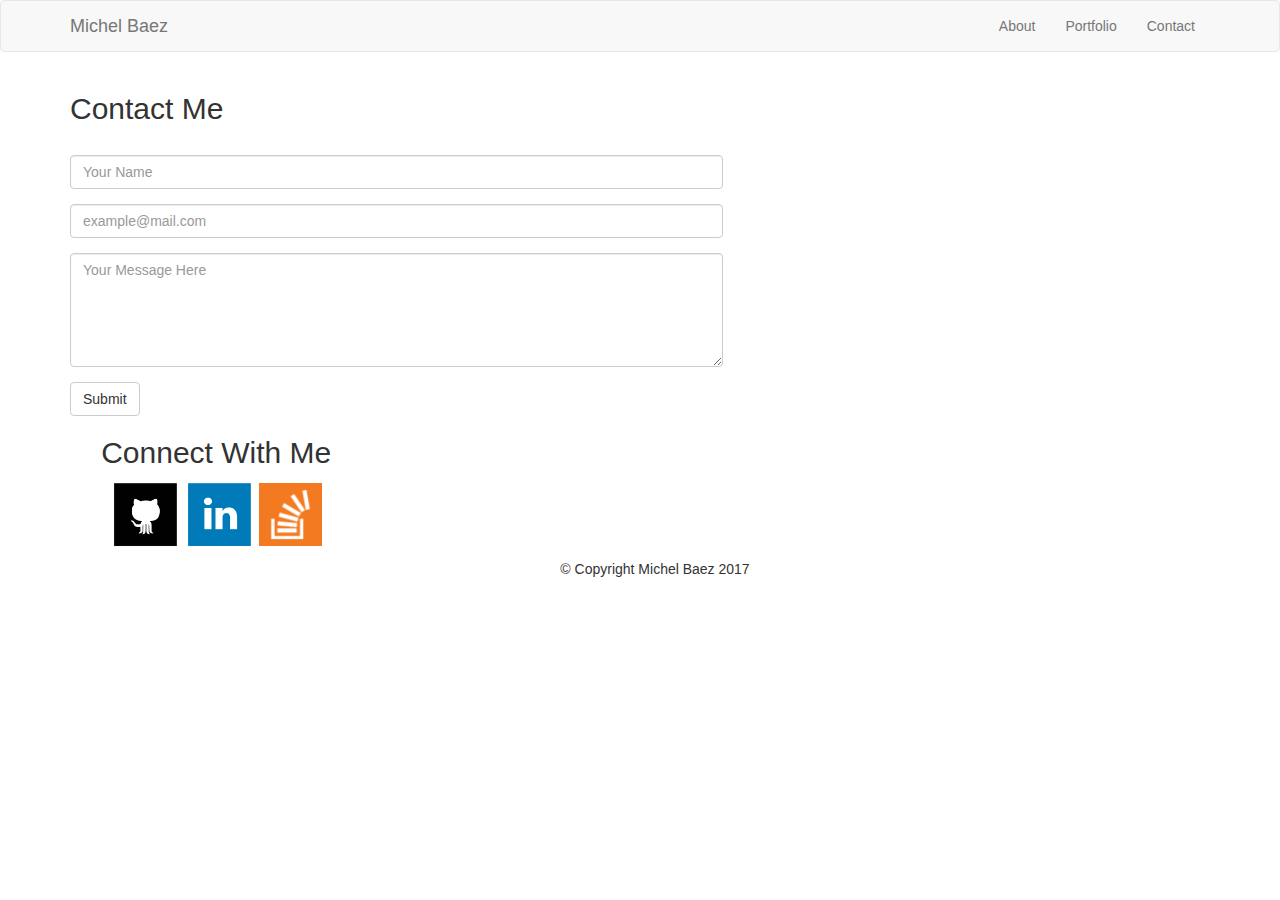
==== contact.html @ 09076bbb "First Push" ====
<!DOCTYPE html>
<html lang="en-us">
<head>
    <meta charset="UTF-8">
    
    <title>Contact Michel</title>
    <link rel="stylesheet" href="css/style.css">
    <link rel="stylesheet" href="https://maxcdn.bootstrapcdn.com/bootstrap/3.3.6/css/bootstrap.min.css">
    <link rel="stylesheet" href="https://bootswatch.com/yeti/bootstrap.min.css">
</head>

<body>

    <nav class="navbar navbar-default">
        <div class="container">
            <div class="navbar-header">
                <a class="navbar-brand" href="index.html">Michel Baez</a>
            </div>
            <div class="collapse navbar-collapse" id="bs-example-navbar-collapse-1">
                <ul class="nav navbar-nav navbar-right">
                    <li><a href="index.html">About</a></li>
                    <li><a href="portfolio.html">Portfolio</a></li>
                    <li><a href="contact.html">Contact</a></li>
                </ul>
            </div>
        </div>
    </nav>
                
    <div class="container">
        <div class="row">
            <div class="col-md-7">
                <div class="ContactMe">
                <h2>Contact Me</h2>
                </div>
                <br>
            <div class="contactform">
                <form>
                    <div class="form-group">
                            <input type="text" class="form-control" id="exampleInputName2" placeholder="Your Name">
                    </div>
                    <div class="form-group">
                        <input type="email" class="form-control" id="exampleInputEmail1" placeholder="example@mail.com">
                    </div>
                    <div class="form-group">
                            <textarea class="form-control" rows="5" placeholder="Your Message Here"></textarea>
                    </div>
                        <button type="submit" class="btn btn-default">Submit</button>
                </form>
            </div>

        <div class="container">
            <div class="row">
                <div class="col-md-3">
                    <div class="sideBar"> 
                        <center><h2>Connect With Me</h2>
                            <a href="https://github.com/mibaez87" target="_blank">
                            <img id="GitHub" src="images/github.png" alt="GitHub User: MiBaez87 Profile" style="width:70px;height:70px">
                            </a>
                            <a href="https://www.linkedin.com/in/michel-baez-10340670/" target="_blank">
                            <img id="LinkedIn" src="images/linkedin.png" alt="Michel Baez Linkedin Profile" style="width:70px;height:70px">
                            </a>
                            <a href="https://stackoverflow.com/users/8527140/michel-baez?tab=profile" target="_blank">
                            <img id="StackOverflow" src="images/overflow.png" alt="Michel Baez StackOverflow Profile" style="width:63px;height:63px">
                            </a>
                        </center>
                    </div>
                </div>
            </div>
        </div>
        </div>
    </div>

        <footer class="footer">
          <div class="container">
            <div class="row">
            </div>
            <div class="bottom-footer">
                <div class="col-md-12">
                <p><center>&copy; Copyright Michel Baez 2017</center></p>
                </div>
            </div>
          </div>
        </footer>
</body>

</html>
---- css/style.css ----
#selfie {
    float: right;
}

p {
    text-align: justify;
}
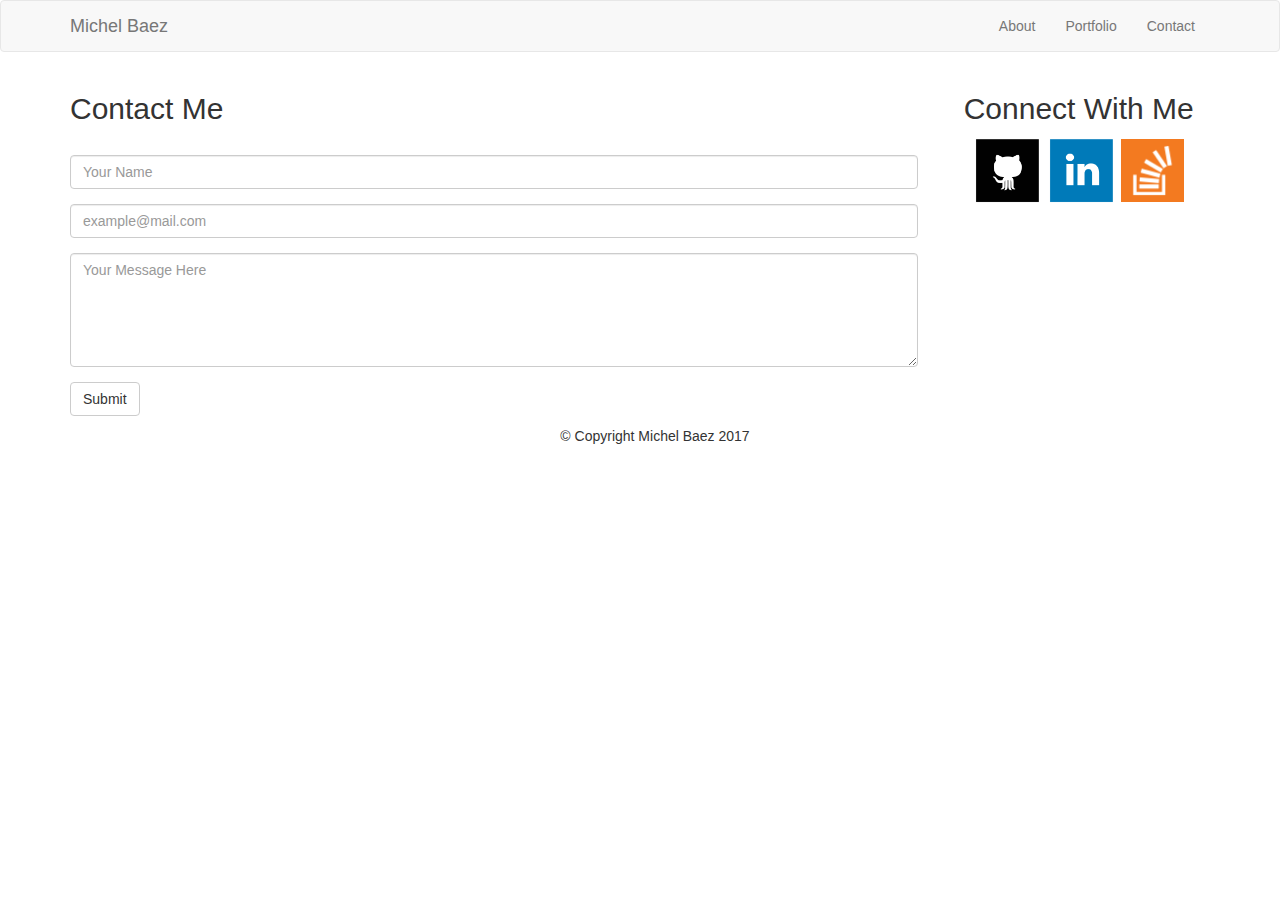
==== commit 5ed97041: "final contact page" ====
--- a/contact.html
+++ b/contact.html
@@ -4,6 +4,7 @@
     <meta charset="UTF-8">
     
     <title>Contact Michel</title>
+    <link rel="stylesheet" href="css/contact.css">
     <link rel="stylesheet" href="css/style.css">
     <link rel="stylesheet" href="https://maxcdn.bootstrapcdn.com/bootstrap/3.3.6/css/bootstrap.min.css">
     <link rel="stylesheet" href="https://bootswatch.com/yeti/bootstrap.min.css">
@@ -28,12 +29,11 @@
                 
     <div class="container">
         <div class="row">
-            <div class="col-md-7">
-                <div class="ContactMe">
+            <div class="col-md-9">
+                <div class="contactMe">
                 <h2>Contact Me</h2>
-                </div>
                 <br>
-            <div class="contactform">
+            <div class="contactForm">
                 <form>
                     <div class="form-group">
                             <input type="text" class="form-control" id="exampleInputName2" placeholder="Your Name">
@@ -46,12 +46,14 @@
                     </div>
                         <button type="submit" class="btn btn-default">Submit</button>
                 </form>
+                </div>
             </div>
+    </div>
 
         <div class="container">
             <div class="row">
                 <div class="col-md-3">
-                    <div class="sideBar"> 
+                    <div class="sideBar">
                         <center><h2>Connect With Me</h2>
                             <a href="https://github.com/mibaez87" target="_blank">
                             <img id="GitHub" src="images/github.png" alt="GitHub User: MiBaez87 Profile" style="width:70px;height:70px">
@@ -68,7 +70,6 @@
             </div>
         </div>
         </div>
-    </div>
 
         <footer class="footer">
           <div class="container">
